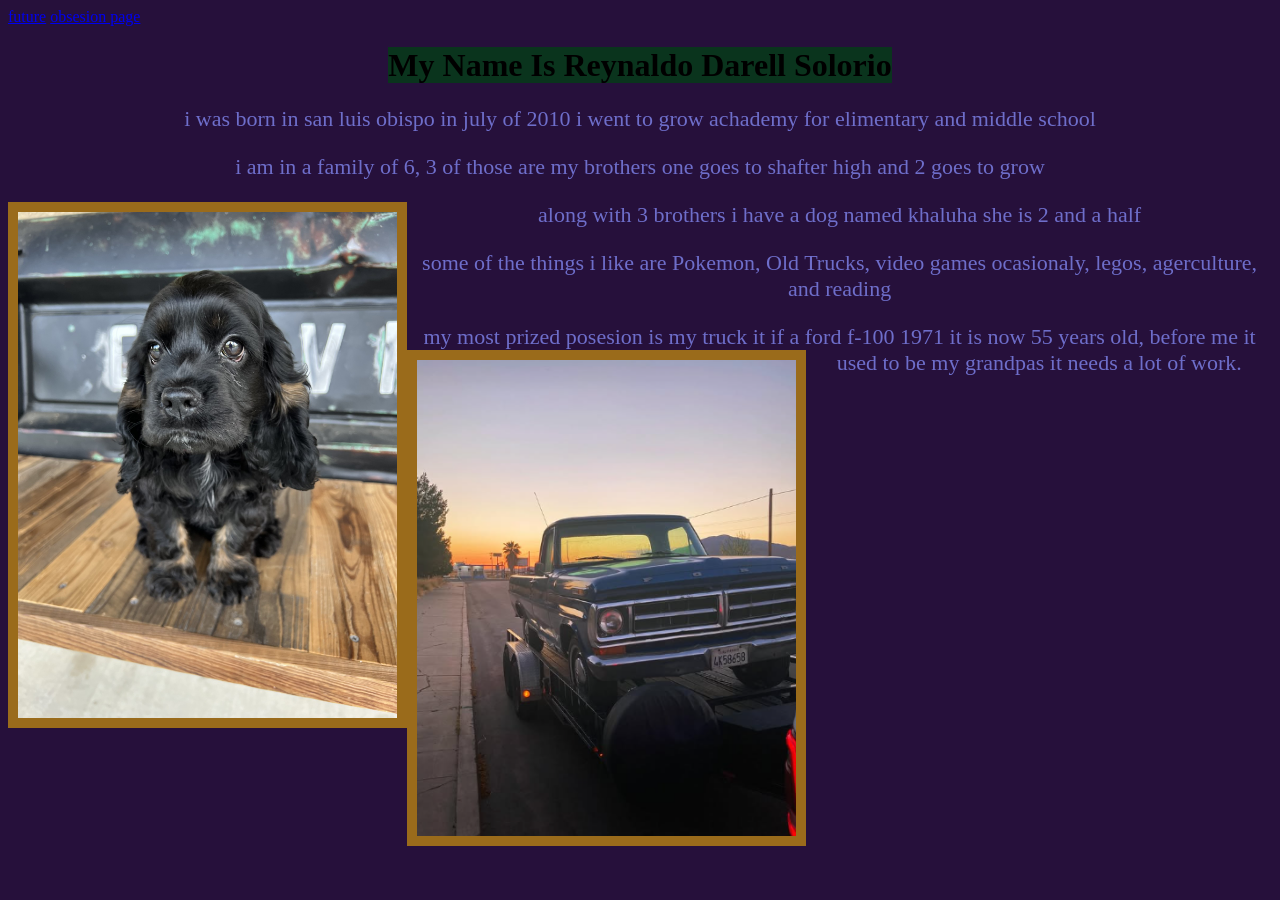
==== index.html @ d5d9a69c "Fix link syntax in index.html" ====
<!DOCTYPE html>
<html lang="en">
  <head>
    <meta charset="UTF-8" />
    <meta name="viewport" content="width=device-width, initial-scale=1.0" />
    <meta http-equiv="X-UA-Compatible" content="ie=edge" />
    <title>all about me RDSD</title>
    <link rel="stylesheet" href="styles.css" />
  </head> 
  <body>
    <a href="index(3).html">future</a> <a href="obsesion.html"> obsesion page</a>
    <h1><span style="background-color:rgb(10, 52, 29);">My Name Is Reynaldo Darell Solorio</h1>
    <p>i was born in san luis obispo in july of 2010 i went to grow achademy for elimentary and middle school </p>
    <p>i am in a family of 6, 3 of those are my brothers one goes to shafter high and 2 goes to grow </p>  
    <p>
    <img src="dog.jpeg">  along with 3 brothers i have a dog named khaluha she is 2 and a half</p>
    <p> some of the things i like are Pokemon, Old Trucks, video games ocasionaly, legos, agerculture, and reading</p>
    <p> my most prized posesion is my truck it if a ford f-100 1971 it is now 55 years old, before me it used to be my grandpas 
      it needs a lot of work. 
    <img src="truck.png"





    
    </body>
---- styles.css ----
h1 {
  text-align:center;
}
p{
  text-align: center;
}
body {
  background-color: rgb(38, 16, 59);
}
p {
  font-size: 22px
}
img {
  width: 30%;
}
img{
  float: left;
}
p{
  color: rgb(110, 110, 202);
}

img{
  border: 10px solid rgb(154, 107, 27);
}
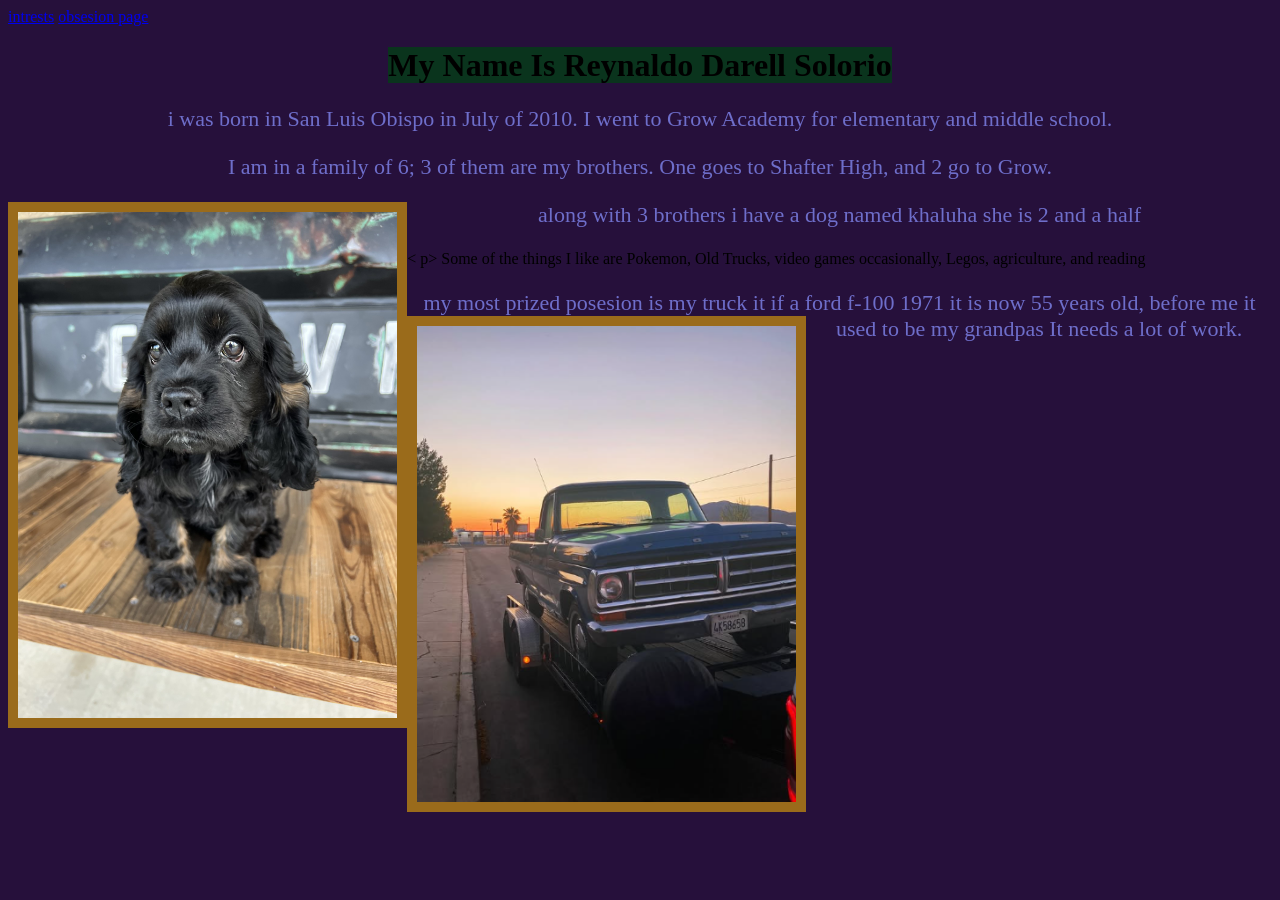
==== commit 2bc5f68b: "Fix text content and update link text in index.html Corrected grammar, punctuation, and capitalizati" ====
--- a/index.html
+++ b/index.html
@@ -8,15 +8,15 @@
     <link rel="stylesheet" href="styles.css" />
   </head> 
   <body>
-    <a href="index(3).html">future</a> <a href="obsesion.html"> obsesion page</a>
+    <a href="index (3).html">intrests</a> <a href="obsesion.html"> obsesion page</a>
     <h1><span style="background-color:rgb(10, 52, 29);">My Name Is Reynaldo Darell Solorio</h1>
-    <p>i was born in san luis obispo in july of 2010 i went to grow achademy for elimentary and middle school </p>
-    <p>i am in a family of 6, 3 of those are my brothers one goes to shafter high and 2 goes to grow </p>  
+    <p>i was born in San Luis Obispo in July of 2010. I went to Grow Academy for elementary and middle school. </p>
+    <p> I am in a family of 6; 3 of them are my brothers. One goes to Shafter High, and 2 go to Grow. </p>  
     <p>
     <img src="dog.jpeg">  along with 3 brothers i have a dog named khaluha she is 2 and a half</p>
-    <p> some of the things i like are Pokemon, Old Trucks, video games ocasionaly, legos, agerculture, and reading</p>
+    < p> Some of the things I like are Pokemon, Old Trucks, video games occasionally, Legos, agriculture, and reading</p>
     <p> my most prized posesion is my truck it if a ford f-100 1971 it is now 55 years old, before me it used to be my grandpas 
-      it needs a lot of work. 
+      It needs a lot of work. 
     <img src="truck.png"
 
 
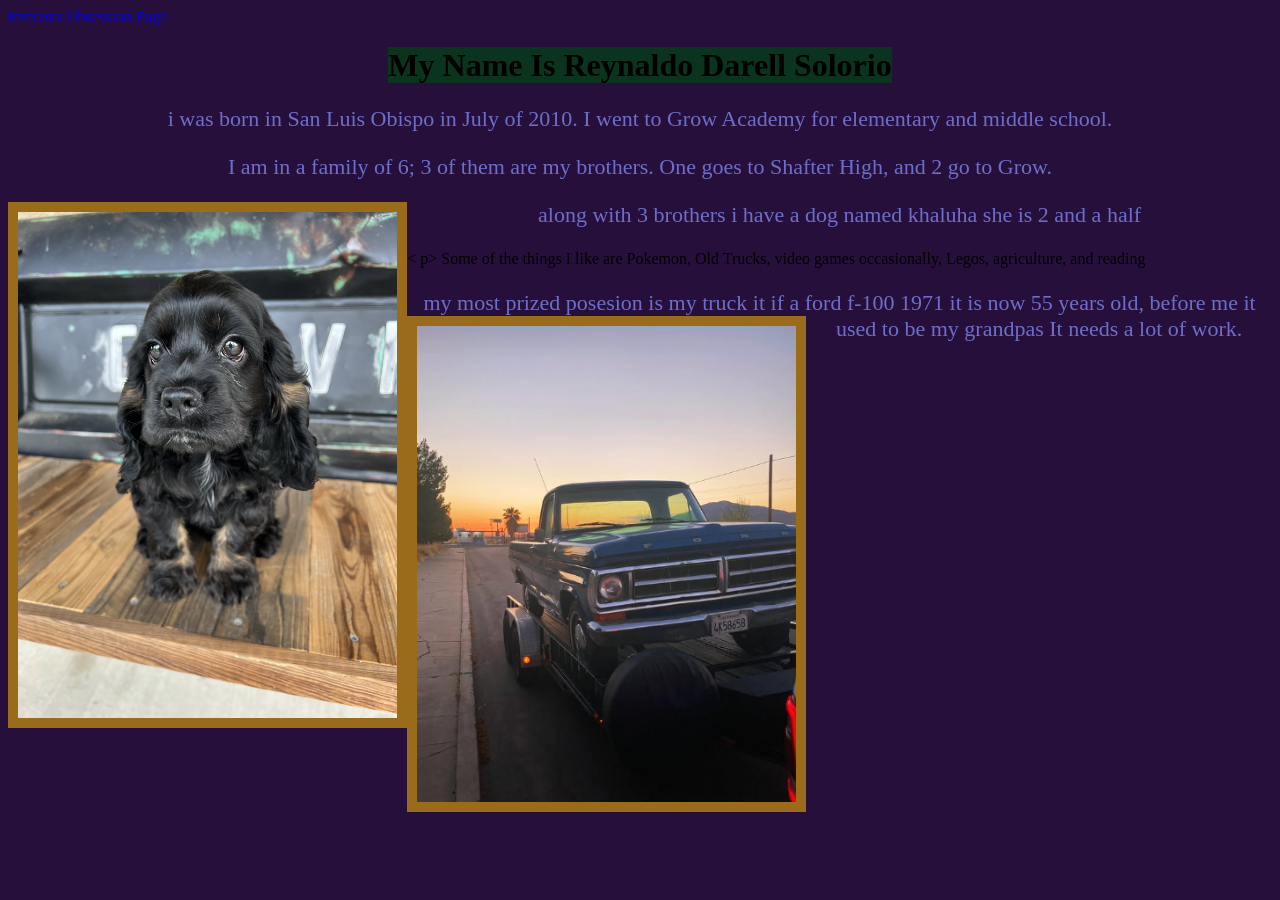
==== commit 04ba5d45: "Refactor index.html for clarity and navigation Updated text for clarity and corrected grammatical er" ====
--- a/index.html
+++ b/index.html
@@ -8,7 +8,10 @@
     <link rel="stylesheet" href="styles.css" />
   </head> 
   <body>
-    <a href="index (3).html">intrests</a> <a href="obsesion.html"> obsesion page</a>
+    <nav>
+    <a href="index (3).html">Interests</a>
+    <a href="obsesion.html">Obsession Page</a>
+  </nav>
     <h1><span style="background-color:rgb(10, 52, 29);">My Name Is Reynaldo Darell Solorio</h1>
     <p>i was born in San Luis Obispo in July of 2010. I went to Grow Academy for elementary and middle school. </p>
     <p> I am in a family of 6; 3 of them are my brothers. One goes to Shafter High, and 2 go to Grow. </p>  
@@ -25,6 +28,3 @@
 
     
     </body>
-    
-
-    
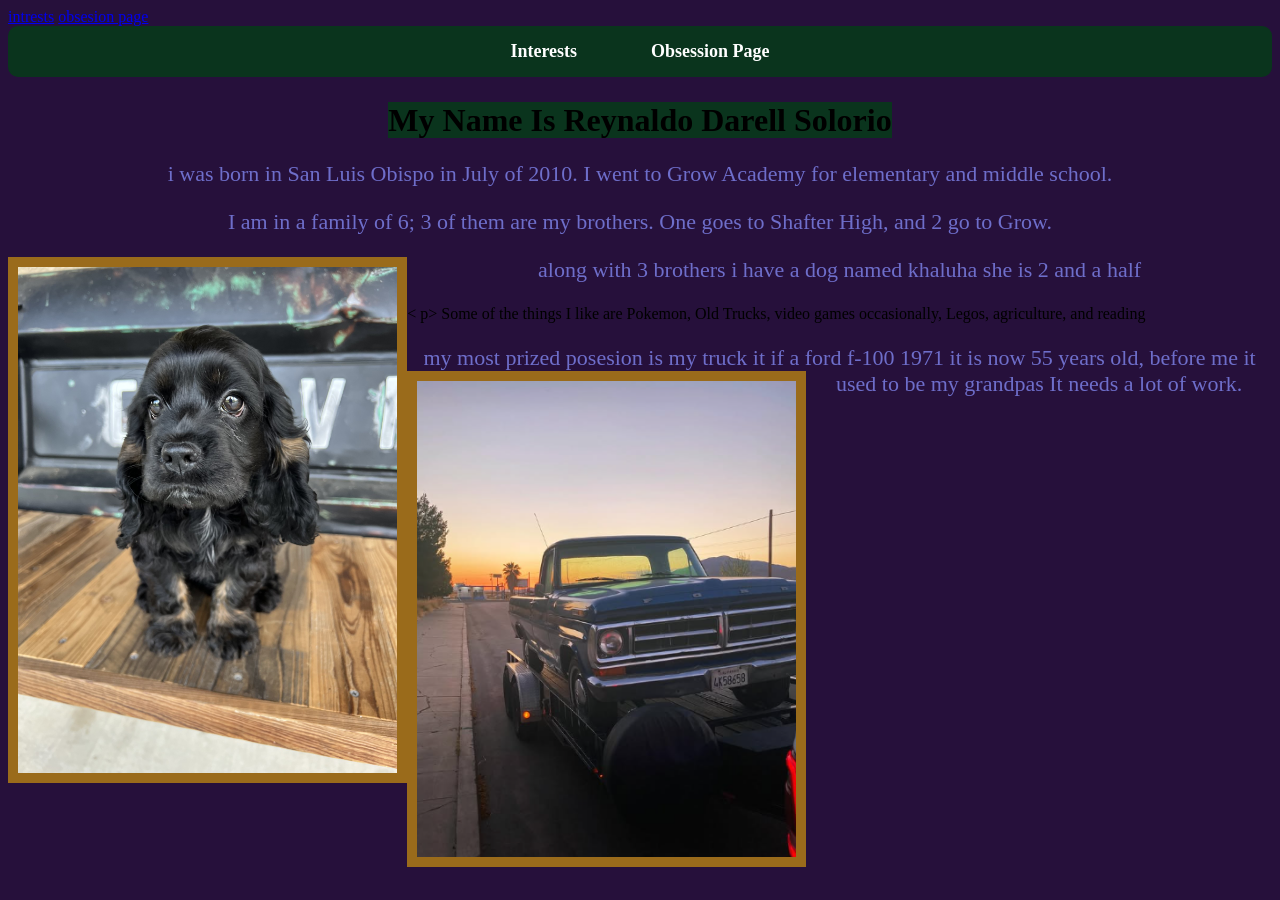
==== commit 13142416: "Add navigation links for interests and obsession page" ====
--- a/index.html
+++ b/index.html
@@ -8,6 +8,7 @@
     <link rel="stylesheet" href="styles.css" />
   </head> 
   <body>
+    <a href="index (3).html">intrests</a> <a href="obsesion.html"> obsesion page</a>
     <nav>
     <a href="index (3).html">Interests</a>
     <a href="obsesion.html">Obsession Page</a>
--- a/styles.css
+++ b/styles.css
@@ -23,3 +23,24 @@
 img{
   border: 10px solid rgb(154, 107, 27);
 }
+nav {
+  background-color: rgb(10, 52, 29);
+  padding: 15px;
+  text-align: center;
+  border-radius: 10px;
+  margin-bottom: 25px;
+}
+
+nav a {
+  color: white;
+  text-decoration: none;
+  font-size: 18px;
+  font-weight: bold;
+  margin: 0 20px;
+  padding: 10px 15px;
+  border-radius: 6px;
+}
+
+nav a:hover {
+  background-color: rgb(35, 90, 55);
+}
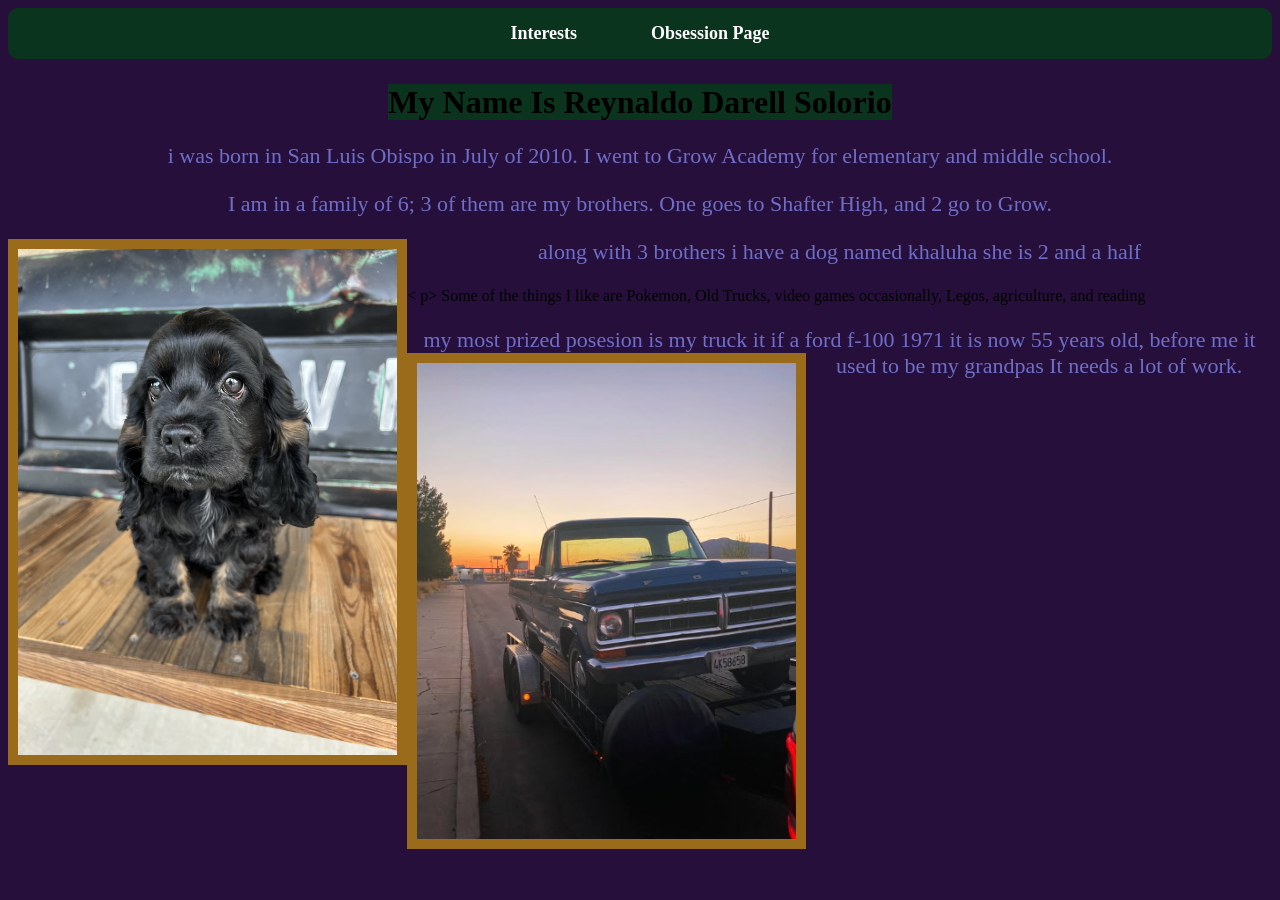
==== commit d2e64d40: "Refactor navigation links in index.html" ====
--- a/index.html
+++ b/index.html
@@ -8,8 +8,7 @@
     <link rel="stylesheet" href="styles.css" />
   </head> 
   <body>
-    <a href="index (3).html">intrests</a> <a href="obsesion.html"> obsesion page</a>
-    <nav>
+  <nav>
     <a href="index (3).html">Interests</a>
     <a href="obsesion.html">Obsession Page</a>
   </nav>
@@ -29,3 +28,6 @@
 
     
     </body>
+    
+
+    
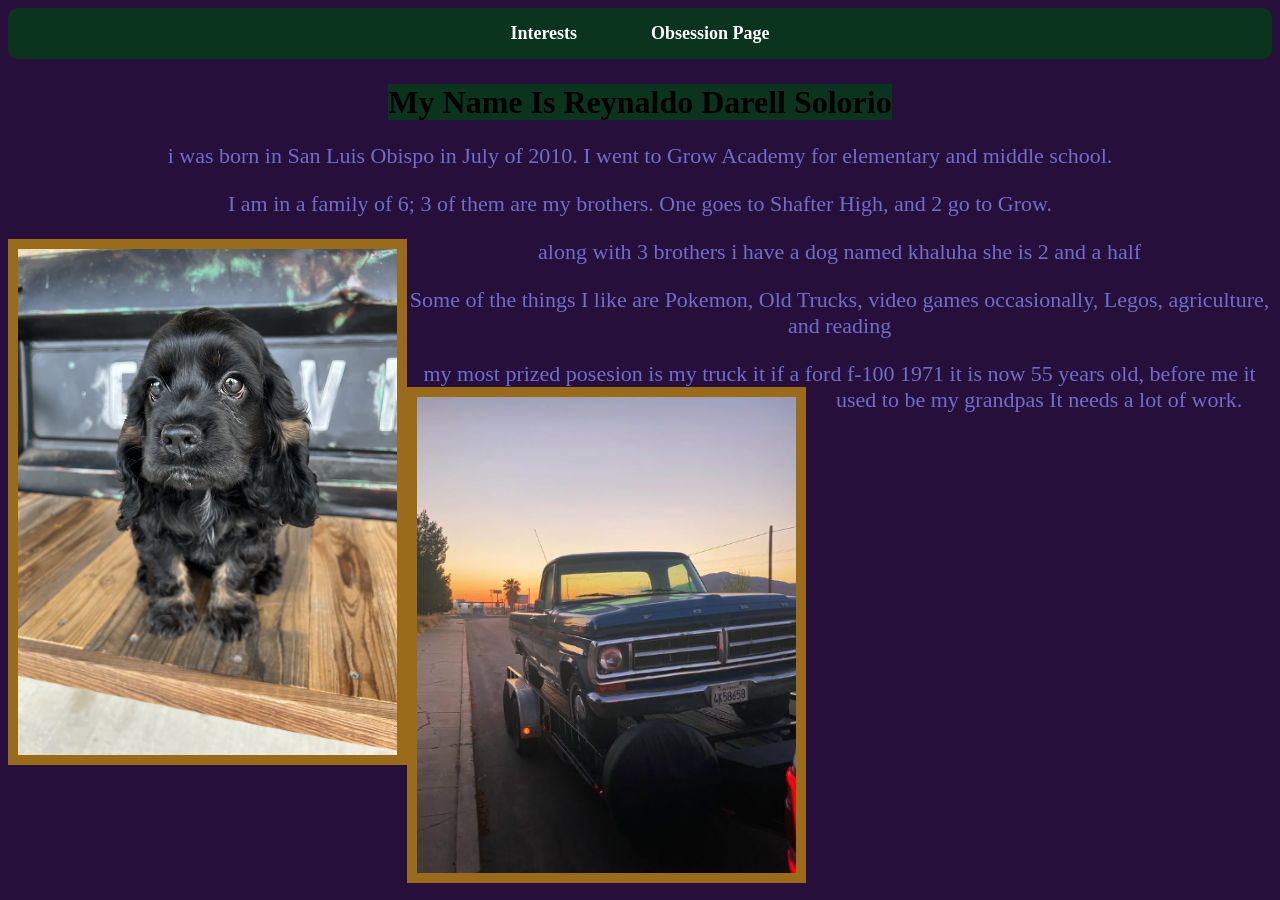
==== commit df48fd72: "Fix HTML formatting and indentation issues" ====
--- a/index.html
+++ b/index.html
@@ -17,7 +17,7 @@
     <p> I am in a family of 6; 3 of them are my brothers. One goes to Shafter High, and 2 go to Grow. </p>  
     <p>
     <img src="dog.jpeg">  along with 3 brothers i have a dog named khaluha she is 2 and a half</p>
-    < p> Some of the things I like are Pokemon, Old Trucks, video games occasionally, Legos, agriculture, and reading</p>
+    <p> Some of the things I like are Pokemon, Old Trucks, video games occasionally, Legos, agriculture, and reading</p>
     <p> my most prized posesion is my truck it if a ford f-100 1971 it is now 55 years old, before me it used to be my grandpas 
       It needs a lot of work. 
     <img src="truck.png"
